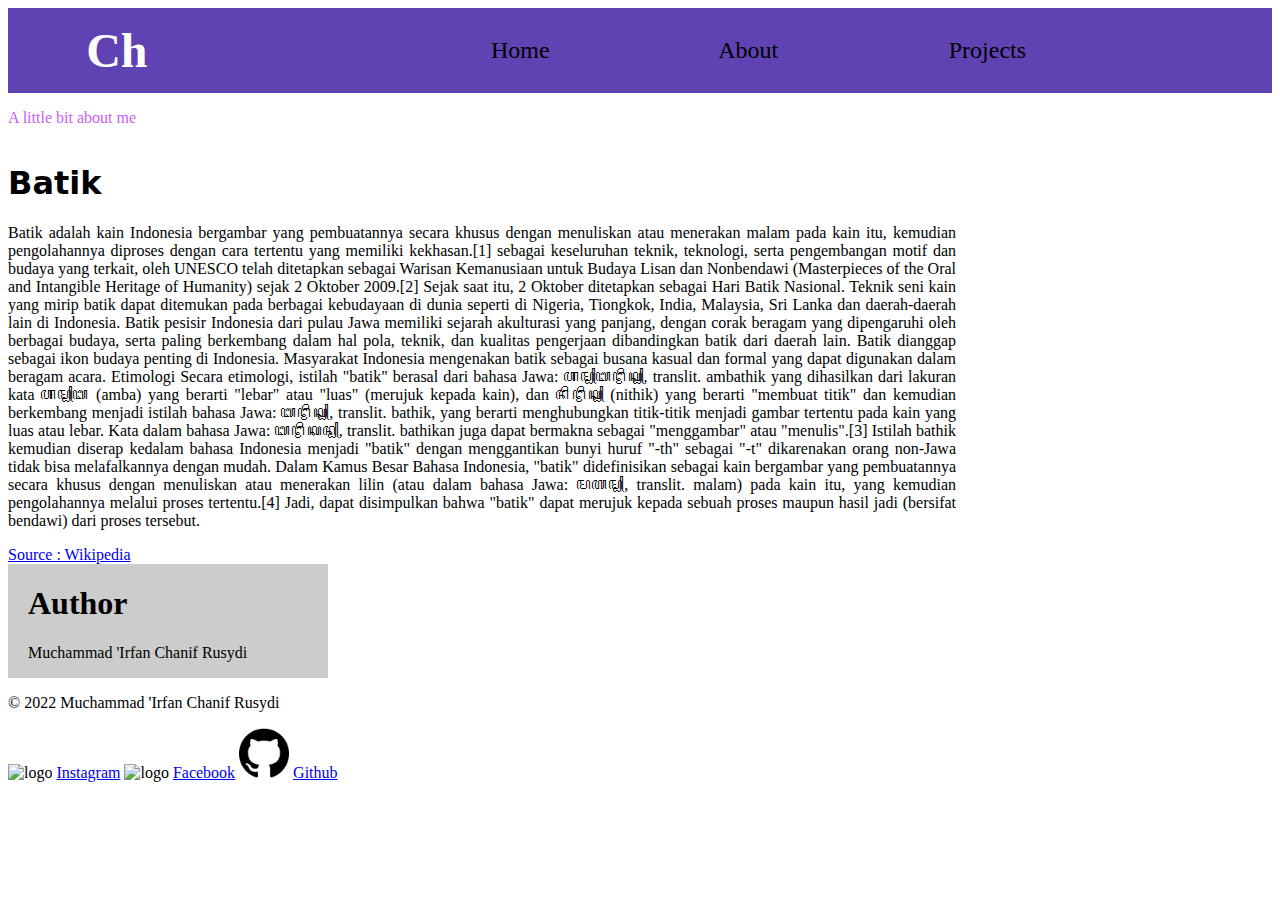
==== index.html @ a2b448f0 "positioning" ====
<!DOCTYPE html>
<html>
<head>
    <meta charset="utf-8">
    <meta name="viewport" content="width=device-width, initial-scale=1">
    <link rel="stylesheet" href='./style.css'>
    <title></title>
</head>
<body>
    <!-- <div class="navigation-bar">
        <h1 class="logo">Ch</h1>
        <h1><a href="#about">About</a></h1>
        <a href="#batik">Batik</a>
        <a href="#found-me">Found Me</a>
        
    </div> -->
    <table id="header" border="0" width="100%"
		cellpadding="0" cellspacing="0" bgcolor="#5f43b2">
		<tr>
			<td>
				<table border="0" cellpadding="15"
					cellspacing="0" width="90%" align="center">
					<tr>
						<td>
							<font face="Roboto" size="10" color="white">
								<b>Ch</b>
							</font>
						</td>
						<td width="15%">

						</td>                        
                        <td>
							<a href="#home" style="text-decoration:none">
								<font face="Verdana" size="5" color=black>
									Home
								</font>
							</a>
						</td>
						<td>
							<a href="#about" style="text-decoration:none">
								<font face="Verdana" size="5" color=black>
									About
								</font>
							</a>
						</td>
						<td>
							<a href="#batik" style="text-decoration:none">
								<font face="Verdana" size="5" color=black>
									Projects
								</font>
							</a>
						</td>
					</tr>
				</table>
			</td>
		</tr>
	</table>

    <section id="article_section">
    <article id="about">
        <p>A little bit about me</p>
    </article>
   <article id="batik">
    <h1 style="font-family: Sans">Batik</h1>
        <p>Batik adalah kain Indonesia bergambar yang pembuatannya secara khusus dengan menuliskan atau menerakan malam pada kain itu, kemudian pengolahannya diproses dengan cara tertentu yang memiliki kekhasan.[1] sebagai keseluruhan teknik, teknologi, serta pengembangan motif dan budaya yang terkait, oleh UNESCO telah ditetapkan sebagai Warisan Kemanusiaan untuk Budaya Lisan dan Nonbendawi (Masterpieces of the Oral and Intangible Heritage of Humanity) sejak 2 Oktober 2009.[2] Sejak saat itu, 2 Oktober ditetapkan sebagai Hari Batik Nasional.

            Teknik seni kain yang mirip batik dapat ditemukan pada berbagai kebudayaan di dunia seperti di Nigeria, Tiongkok, India, Malaysia, Sri Lanka dan daerah-daerah lain di Indonesia. Batik pesisir Indonesia dari pulau Jawa memiliki sejarah akulturasi yang panjang, dengan corak beragam yang dipengaruhi oleh berbagai budaya, serta paling berkembang dalam hal pola, teknik, dan kualitas pengerjaan dibandingkan batik dari daerah lain.
            
            Batik dianggap sebagai ikon budaya penting di Indonesia. Masyarakat Indonesia mengenakan batik sebagai busana kasual dan formal yang dapat digunakan dalam beragam acara.
            Etimologi
            
            Secara etimologi, istilah "batik" berasal dari bahasa Jawa: ꦲꦩ꧀ꦧꦛꦶꦏ꧀, translit. ambathik yang dihasilkan dari lakuran kata ꦲꦩ꧀ꦧ (amba) yang berarti "lebar" atau "luas" (merujuk kepada kain), dan ꦤꦶꦛꦶꦏ꧀ (nithik) yang berarti "membuat titik" dan kemudian berkembang menjadi istilah bahasa Jawa: ꦧꦛꦶꦏ꧀, translit. bathik, yang berarti menghubungkan titik-titik menjadi gambar tertentu pada kain yang luas atau lebar. Kata dalam bahasa Jawa: ꦧꦛꦶꦏꦤ꧀, translit. bathikan juga dapat bermakna sebagai "menggambar" atau "menulis".[3] Istilah bathik kemudian diserap kedalam bahasa Indonesia menjadi "batik" dengan menggantikan bunyi huruf "-th" sebagai "-t" dikarenakan orang non-Jawa tidak bisa melafalkannya dengan mudah.
            
            Dalam Kamus Besar Bahasa Indonesia, "batik" didefinisikan sebagai kain bergambar yang pembuatannya secara khusus dengan menuliskan atau menerakan lilin (atau dalam bahasa Jawa: ꦩꦭꦩ꧀, translit. malam) pada kain itu, yang kemudian pengolahannya melalui proses tertentu.[4] Jadi, dapat disimpulkan bahwa "batik" dapat merujuk kepada sebuah proses maupun hasil jadi (bersifat bendawi) dari proses tersebut. </p>
        <a href="https://id.wikipedia.org/wiki/Batik">Source : Wikipedia</a>
        </article>
    </section> 
    <aside>
        <h1>Author</h1>
        <p>Muchammad 'Irfan Chanif Rusydi</p>
    </aside>

</body>

    <footer>
    <p>© 2022 Muchammad 'Irfan Chanif Rusydi</p>
    <img src="" alt="logo" width="100" height="100">
    <a href="https://www.instagram.com/chanifrusydi/">Instagram</a>
    <img src="" alt="logo" width="100" height="100">
    <a href="https://www.facebook.com/chanif.rusydi/">Facebook</a>
    <img src="25231.png" alt="logo" width="50" height="50">
    <a href="https://github.com/ChanifRusydi/">Github</a>
    </footer>

</html>
---- style.css ----
#about{
    
    text-align: center;
    background-image: "pexels-pixabay-267639.jpg";
    width: fit-content;
    height: fit-content;
    color: rgb(204, 93, 248);
}
aside {
    padding-left: 20px;
    float: right;
    background-color : #cccccc;
    width : 300px;
}
body{
    display: flex;
    flex-direction: column
}
#batik{
    width: 75%;
    float : left;
    text-align: justify;
    background-position: center;
    background-attachment: fixed;
    background-color: rgb(255, 255, 255);
}
/* footer{
    min-height: fit-content;
    position: relative;
    bottom: 0;
} */
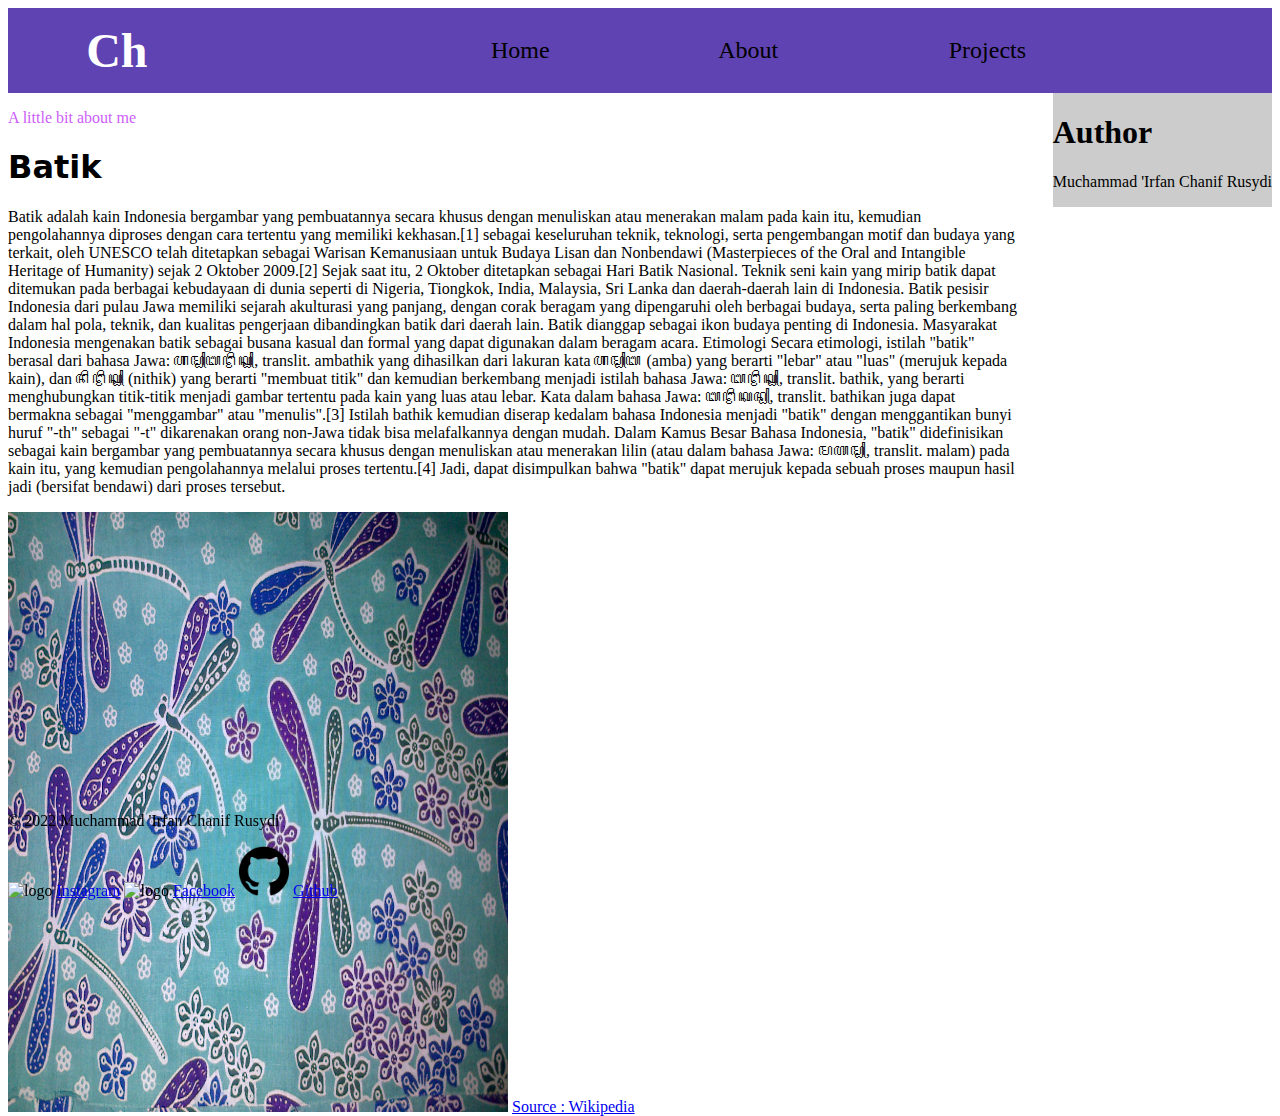
==== commit fa68294c: "styling" ====
--- a/index.html
+++ b/index.html
@@ -1,11 +1,13 @@
 <!DOCTYPE html>
 <html>
+
 <head>
     <meta charset="utf-8">
     <meta name="viewport" content="width=device-width, initial-scale=1">
     <link rel="stylesheet" href='./style.css'>
     <title></title>
 </head>
+
 <body>
     <!-- <div class="navigation-bar">
         <h1 class="logo">Ch</h1>
@@ -14,67 +16,88 @@
         <a href="#found-me">Found Me</a>
         
     </div> -->
-    <table id="header" border="0" width="100%"
-		cellpadding="0" cellspacing="0" bgcolor="#5f43b2">
-		<tr>
-			<td>
-				<table border="0" cellpadding="15"
-					cellspacing="0" width="90%" align="center">
-					<tr>
-						<td>
-							<font face="Roboto" size="10" color="white">
-								<b>Ch</b>
-							</font>
-						</td>
-						<td width="15%">
+    <table id="header" border="0" width="100%" cellpadding="0" cellspacing="0" bgcolor="#5f43b2">
+        <tr>
+            <td>
+                <table border="0" cellpadding="15" cellspacing="0" width="90%" align="center">
+                    <tr>
+                        <td>
+                            <font face="Roboto" size="10" color="white">
+                                <b>Ch</b>
+                            </font>
+                        </td>
+                        <td width="15%">
 
-						</td>                        
+                        </td>
                         <td>
-							<a href="#home" style="text-decoration:none">
-								<font face="Verdana" size="5" color=black>
-									Home
-								</font>
-							</a>
-						</td>
-						<td>
-							<a href="#about" style="text-decoration:none">
-								<font face="Verdana" size="5" color=black>
-									About
-								</font>
-							</a>
-						</td>
-						<td>
-							<a href="#batik" style="text-decoration:none">
-								<font face="Verdana" size="5" color=black>
-									Projects
-								</font>
-							</a>
-						</td>
-					</tr>
-				</table>
-			</td>
-		</tr>
-	</table>
+                            <a href="#home" style="text-decoration:none">
+                                <font face="Verdana" size="5" color=black>
+                                    Home
+                                </font>
+                            </a>
+                        </td>
+                        <td>
+                            <a href="#about" style="text-decoration:none">
+                                <font face="Verdana" size="5" color=black>
+                                    About
+                                </font>
+                            </a>
+                        </td>
+                        <td>
+                            <a href="#batik" style="text-decoration:none">
+                                <font face="Verdana" size="5" color=black>
+                                    Projects
+                                </font>
+                            </a>
+                        </td>
+                    </tr>
+                </table>
+            </td>
+        </tr>
+    </table>
 
-    <section id="article_section">
-    <article id="about">
-        <p>A little bit about me</p>
-    </article>
-   <article id="batik">
-    <h1 style="font-family: Sans">Batik</h1>
-        <p>Batik adalah kain Indonesia bergambar yang pembuatannya secara khusus dengan menuliskan atau menerakan malam pada kain itu, kemudian pengolahannya diproses dengan cara tertentu yang memiliki kekhasan.[1] sebagai keseluruhan teknik, teknologi, serta pengembangan motif dan budaya yang terkait, oleh UNESCO telah ditetapkan sebagai Warisan Kemanusiaan untuk Budaya Lisan dan Nonbendawi (Masterpieces of the Oral and Intangible Heritage of Humanity) sejak 2 Oktober 2009.[2] Sejak saat itu, 2 Oktober ditetapkan sebagai Hari Batik Nasional.
+    <section>
+        <article id="about">
+            <p>A little bit about me</p>
+        </article>
+        
+        <article id="batik">
+            <h1 style="font-family: Sans">Batik</h1>
+            <p>Batik adalah kain Indonesia bergambar yang pembuatannya secara khusus dengan menuliskan atau menerakan
+                malam pada kain itu, kemudian pengolahannya diproses dengan cara tertentu yang memiliki kekhasan.[1]
+                sebagai keseluruhan teknik, teknologi, serta pengembangan motif dan budaya yang terkait, oleh UNESCO
+                telah ditetapkan sebagai Warisan Kemanusiaan untuk Budaya Lisan dan Nonbendawi (Masterpieces of the Oral
+                and Intangible Heritage of Humanity) sejak 2 Oktober 2009.[2] Sejak saat itu, 2 Oktober ditetapkan
+                sebagai Hari Batik Nasional.
 
-            Teknik seni kain yang mirip batik dapat ditemukan pada berbagai kebudayaan di dunia seperti di Nigeria, Tiongkok, India, Malaysia, Sri Lanka dan daerah-daerah lain di Indonesia. Batik pesisir Indonesia dari pulau Jawa memiliki sejarah akulturasi yang panjang, dengan corak beragam yang dipengaruhi oleh berbagai budaya, serta paling berkembang dalam hal pola, teknik, dan kualitas pengerjaan dibandingkan batik dari daerah lain.
-            
-            Batik dianggap sebagai ikon budaya penting di Indonesia. Masyarakat Indonesia mengenakan batik sebagai busana kasual dan formal yang dapat digunakan dalam beragam acara.
-            Etimologi
-            
-            Secara etimologi, istilah "batik" berasal dari bahasa Jawa: ꦲꦩ꧀ꦧꦛꦶꦏ꧀, translit. ambathik yang dihasilkan dari lakuran kata ꦲꦩ꧀ꦧ (amba) yang berarti "lebar" atau "luas" (merujuk kepada kain), dan ꦤꦶꦛꦶꦏ꧀ (nithik) yang berarti "membuat titik" dan kemudian berkembang menjadi istilah bahasa Jawa: ꦧꦛꦶꦏ꧀, translit. bathik, yang berarti menghubungkan titik-titik menjadi gambar tertentu pada kain yang luas atau lebar. Kata dalam bahasa Jawa: ꦧꦛꦶꦏꦤ꧀, translit. bathikan juga dapat bermakna sebagai "menggambar" atau "menulis".[3] Istilah bathik kemudian diserap kedalam bahasa Indonesia menjadi "batik" dengan menggantikan bunyi huruf "-th" sebagai "-t" dikarenakan orang non-Jawa tidak bisa melafalkannya dengan mudah.
-            
-            Dalam Kamus Besar Bahasa Indonesia, "batik" didefinisikan sebagai kain bergambar yang pembuatannya secara khusus dengan menuliskan atau menerakan lilin (atau dalam bahasa Jawa: ꦩꦭꦩ꧀, translit. malam) pada kain itu, yang kemudian pengolahannya melalui proses tertentu.[4] Jadi, dapat disimpulkan bahwa "batik" dapat merujuk kepada sebuah proses maupun hasil jadi (bersifat bendawi) dari proses tersebut. </p>
-        <a href="https://id.wikipedia.org/wiki/Batik">Source : Wikipedia</a>
+                Teknik seni kain yang mirip batik dapat ditemukan pada berbagai kebudayaan di dunia seperti di Nigeria,
+                Tiongkok, India, Malaysia, Sri Lanka dan daerah-daerah lain di Indonesia. Batik pesisir Indonesia dari
+                pulau Jawa memiliki sejarah akulturasi yang panjang, dengan corak beragam yang dipengaruhi oleh berbagai
+                budaya, serta paling berkembang dalam hal pola, teknik, dan kualitas pengerjaan dibandingkan batik dari
+                daerah lain.
+
+                Batik dianggap sebagai ikon budaya penting di Indonesia. Masyarakat Indonesia mengenakan batik sebagai
+                busana kasual dan formal yang dapat digunakan dalam beragam acara.
+                Etimologi
+
+                Secara etimologi, istilah "batik" berasal dari bahasa Jawa: ꦲꦩ꧀ꦧꦛꦶꦏ꧀, translit. ambathik yang dihasilkan
+                dari lakuran kata ꦲꦩ꧀ꦧ (amba) yang berarti "lebar" atau "luas" (merujuk kepada kain), dan ꦤꦶꦛꦶꦏ꧀
+                (nithik) yang berarti "membuat titik" dan kemudian berkembang menjadi istilah bahasa Jawa: ꦧꦛꦶꦏ꧀,
+                translit. bathik, yang berarti menghubungkan titik-titik menjadi gambar tertentu pada kain yang luas
+                atau lebar. Kata dalam bahasa Jawa: ꦧꦛꦶꦏꦤ꧀, translit. bathikan juga dapat bermakna sebagai "menggambar"
+                atau "menulis".[3] Istilah bathik kemudian diserap kedalam bahasa Indonesia menjadi "batik" dengan
+                menggantikan bunyi huruf "-th" sebagai "-t" dikarenakan orang non-Jawa tidak bisa melafalkannya dengan
+                mudah.
+
+                Dalam Kamus Besar Bahasa Indonesia, "batik" didefinisikan sebagai kain bergambar yang pembuatannya
+                secara khusus dengan menuliskan atau menerakan lilin (atau dalam bahasa Jawa: ꦩꦭꦩ꧀, translit. malam)
+                pada kain itu, yang kemudian pengolahannya melalui proses tertentu.[4] Jadi, dapat disimpulkan bahwa
+                "batik" dapat merujuk kepada sebuah proses maupun hasil jadi (bersifat bendawi) dari proses tersebut.
+            </p>
+            <img src="8.jpg" alt="batik" width="500" height="600">
+            <a href="https://id.wikipedia.org/wiki/Batik">Source : Wikipedia</a>
         </article>
-    </section> 
+    </section>
     <aside>
         <h1>Author</h1>
         <p>Muchammad 'Irfan Chanif Rusydi</p>
@@ -82,7 +105,7 @@
 
 </body>
 
-    <footer>
+<footer>
     <p>© 2022 Muchammad 'Irfan Chanif Rusydi</p>
     <img src="" alt="logo" width="100" height="100">
     <a href="https://www.instagram.com/chanifrusydi/">Instagram</a>
@@ -90,6 +113,6 @@
     <a href="https://www.facebook.com/chanif.rusydi/">Facebook</a>
     <img src="25231.png" alt="logo" width="50" height="50">
     <a href="https://github.com/ChanifRusydi/">Github</a>
-    </footer>
+</footer>
 
 </html>--- a/style.css
+++ b/style.css
@@ -1,31 +1,21 @@
 #about{
-    
     text-align: center;
-    background-image: "pexels-pixabay-267639.jpg";
     width: fit-content;
     height: fit-content;
     color: rgb(204, 93, 248);
 }
 aside {
-    padding-left: 20px;
     float: right;
     background-color : #cccccc;
-    width : 300px;
+    width : wrap-content;
 }
-body{
-    display: flex;
-    flex-direction: column
+section{
+    float: left;
+    width : 80%;
 }
-#batik{
-    width: 75%;
-    float : left;
-    text-align: justify;
-    background-position: center;
-    background-attachment: fixed;
-    background-color: rgb(255, 255, 255);
-}
-/* footer{
+footer{
     min-height: fit-content;
-    position: relative;
+    position: fixed;
+    padding: auto;
     bottom: 0;
-} */+}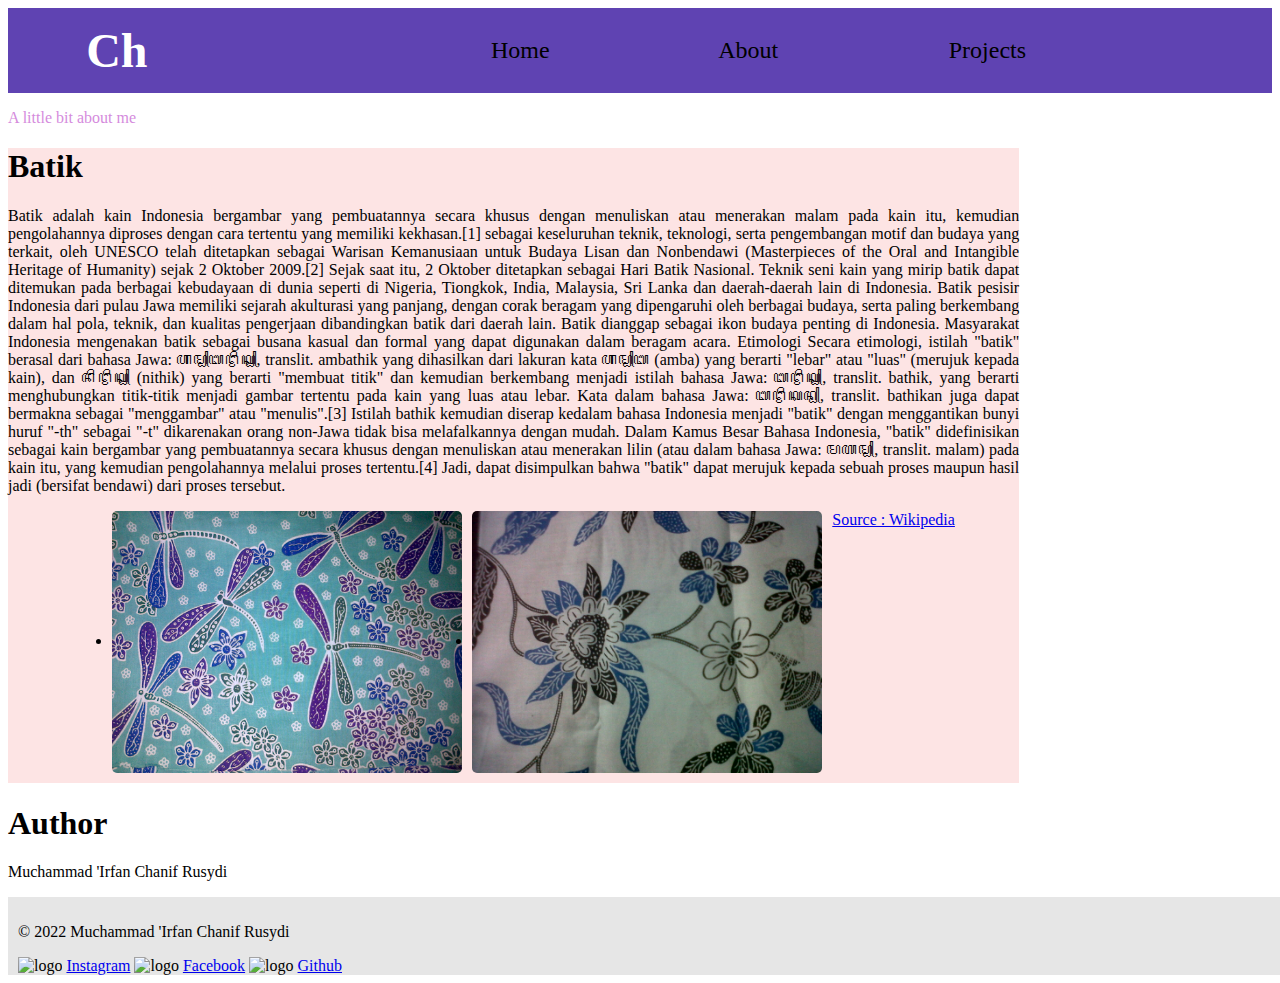
==== commit c1336a6a: "styling" ====
--- a/index.html
+++ b/index.html
@@ -62,7 +62,7 @@
         </article>
         
         <article id="batik">
-            <h1 style="font-family: Sans">Batik</h1>
+            <h1><font style="align-self: center;">Batik</font></h1>
             <p>Batik adalah kain Indonesia bergambar yang pembuatannya secara khusus dengan menuliskan atau menerakan
                 malam pada kain itu, kemudian pengolahannya diproses dengan cara tertentu yang memiliki kekhasan.[1]
                 sebagai keseluruhan teknik, teknologi, serta pengembangan motif dan budaya yang terkait, oleh UNESCO
@@ -94,11 +94,22 @@
                 pada kain itu, yang kemudian pengolahannya melalui proses tertentu.[4] Jadi, dapat disimpulkan bahwa
                 "batik" dapat merujuk kepada sebuah proses maupun hasil jadi (bersifat bendawi) dari proses tersebut.
             </p>
-            <img src="8.jpg" alt="batik" width="500" height="600">
-            <a href="https://id.wikipedia.org/wiki/Batik">Source : Wikipedia</a>
+            <ul class="image-gallery">
+                <li>
+                    <img id="batikgambar" src="8.jpg">
+                  <div class="overlay"><span>batik 1</span></div>
+                </li>
+                <li>
+                    <img id="batikgambar" src="25.jpg" alt="batik" >
+                  <div class="overlay"><span>Image title</span></div>
+                </li>
+            <!-- <img id="batikgambar" src="8.jpg" alt="batik" width="100" height="100">
+            <img id="batikgambar" src="25.jpg" alt="batik" width="100" height="100"> -->
+            <a href="https://id.wikipedia.org/wiki/Batik" >Source : Wikipedia</a>
         </article>
-    </section>
-    <aside>
+        </section>
+    <div class="clear"></div>
+    <aside id="author">
         <h1>Author</h1>
         <p>Muchammad 'Irfan Chanif Rusydi</p>
     </aside>
@@ -107,11 +118,11 @@
 
 <footer>
     <p>© 2022 Muchammad 'Irfan Chanif Rusydi</p>
-    <img src="" alt="logo" width="100" height="100">
+    <img src="https://cdn-icons-png.flaticon.com/512/174/174855.png" alt="logo" width="25">
     <a href="https://www.instagram.com/chanifrusydi/">Instagram</a>
     <img src="" alt="logo" width="100" height="100">
     <a href="https://www.facebook.com/chanif.rusydi/">Facebook</a>
-    <img src="25231.png" alt="logo" width="50" height="50">
+    <img src="https://cdn-icons-png.flaticon.com/512/25/25231.png" alt="logo" width='25"'>
     <a href="https://github.com/ChanifRusydi/">Github</a>
 </footer>
 
--- a/style.css
+++ b/style.css
@@ -1,21 +1,84 @@
-#about{
+#about {
     text-align: center;
     width: fit-content;
     height: fit-content;
-    color: rgb(204, 93, 248);
+    color: #D58BDD;
 }
-aside {
+
+.clear {
+    clear: both;
+}
+
+#aside {
     float: right;
-    background-color : #cccccc;
-    width : wrap-content;
+    background-color: #df5555;
+    width: 10%;
 }
-section{
-    float: left;
-    width : 80%;
+
+section {
+    width: 80%;
 }
-footer{
+
+#batik {
+    justify-content: center;
+    background-color: #fde4e4;
+    text-align: justify;
+}
+
+.clear {
+    clear: both;
+}
+
+footer {
+    position: relative;
+    padding: 10px 10px 0px 10px;
+    bottom: 0;
+    width: 100%;
+    /* Height of the footer*/
     min-height: fit-content;
-    position: fixed;
-    padding: auto;
-    bottom: 0;
+    background: rgb(230, 230, 230);
+}
+
+.image-gallery {
+    display: flex;
+    flex-wrap: wrap;
+    justify-content: center;
+    gap: 10px;
+}
+
+.image-gallery>li {
+    flex-basis: 350px;
+    /*width: 350px;*/
+    position: relative;
+    cursor: pointer;
+}
+
+.image-gallery::after {
+    content: "";
+    flex-basis: 350px;
+}
+
+.image-gallery li img {
+    object-fit: cover;
+    max-width: 100%;
+    height: auto;
+    vertical-align: middle;
+    border-radius: 5px;
+}
+
+.overlay {
+    position: absolute;
+    width: 100%;
+    height: 100%;
+    background: rgba(57, 57, 57, 0.502);
+    top: 0;
+    left: 0;
+    transform: scale(0);
+    transition: all 0.2s 0.1s ease-in-out;
+    color: #fff;
+    border-radius: 5px;
+    /* center overlay text */
+    display: flex;
+    align-items: center;
+    justify-content: center;
 }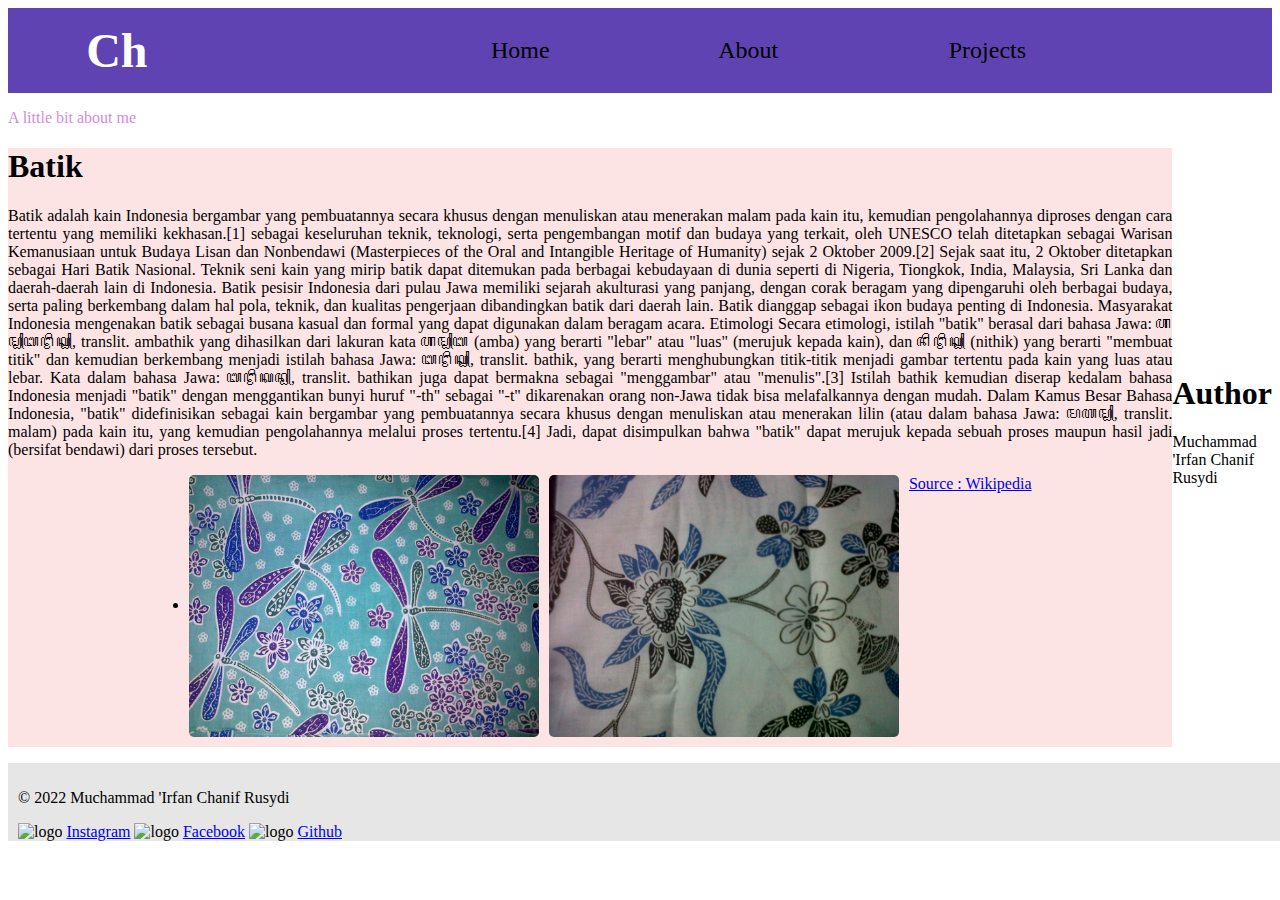
==== commit 7d04cb56: "fixing styling" ====
--- a/index.html
+++ b/index.html
@@ -55,7 +55,7 @@
             </td>
         </tr>
     </table>
-
+    <div class="container">
     <section>
         <article id="about">
             <p>A little bit about me</p>
@@ -108,12 +108,11 @@
             <a href="https://id.wikipedia.org/wiki/Batik" >Source : Wikipedia</a>
         </article>
         </section>
-    <div class="clear"></div>
     <aside id="author">
         <h1>Author</h1>
         <p>Muchammad 'Irfan Chanif Rusydi</p>
     </aside>
-
+    </div>
 </body>
 
 <footer>
--- a/style.css
+++ b/style.css
@@ -9,14 +9,19 @@
     clear: both;
 }
 
-#aside {
+/* aside {
     float: right;
     background-color: #df5555;
     width: 10%;
-}
-
-section {
-    width: 80%;
+} */
+.container{
+    width: 100%;
+    background-color: #ffffff;
+    margin: 0 auto;
+    padding: 0;
+    display: flex;
+    justify-content: left;
+    align-items: center;
 }
 
 #batik {
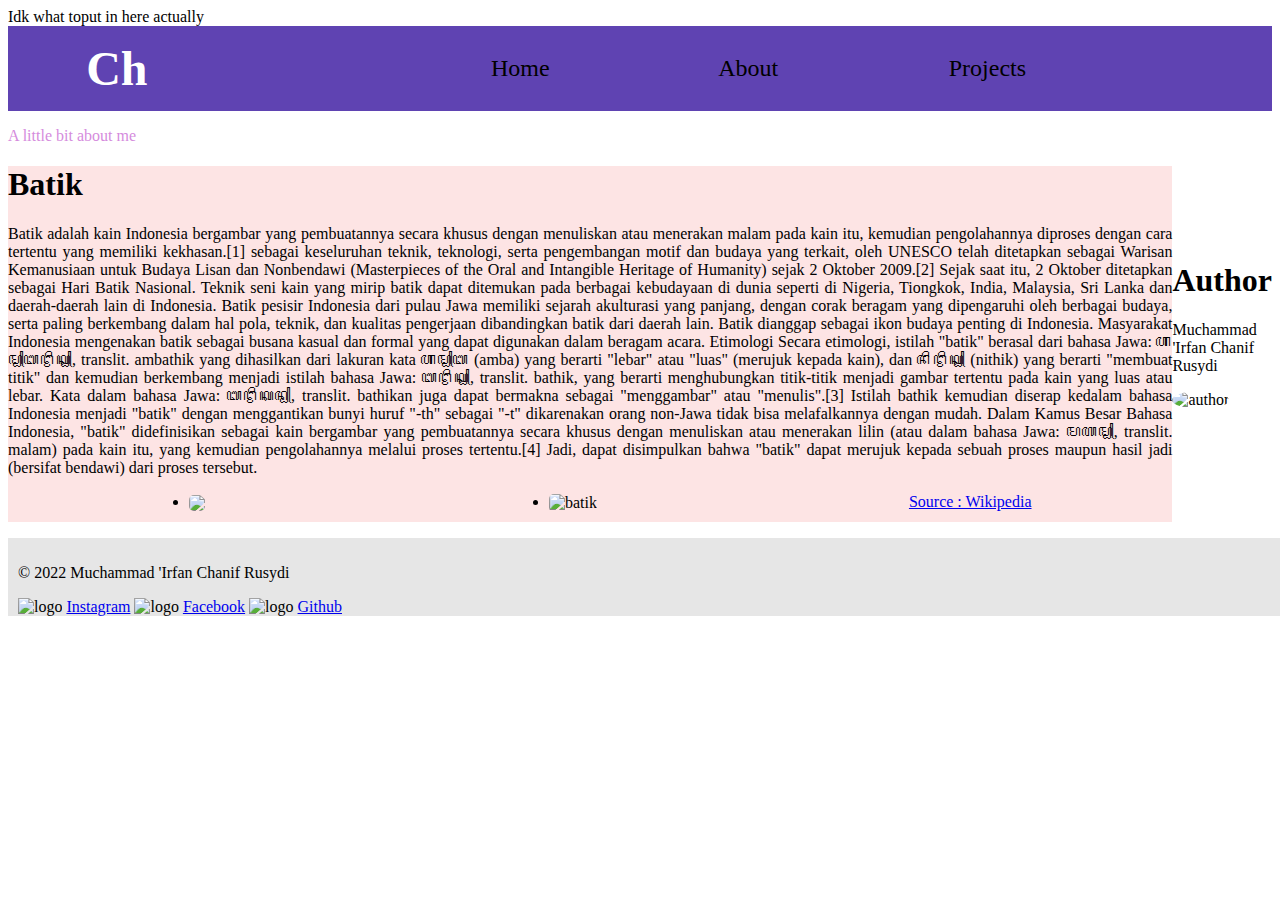
==== commit 07c2499d: "styling" ====
--- a/index.html
+++ b/index.html
@@ -1,6 +1,6 @@
 <!DOCTYPE html>
 <html>
-
+<header>Idk what toput in here actually</header>
 <head>
     <meta charset="utf-8">
     <meta name="viewport" content="width=device-width, initial-scale=1">
@@ -55,6 +55,7 @@
             </td>
         </tr>
     </table>
+    <main>
     <div class="container">
     <section>
         <article id="about">
@@ -100,7 +101,7 @@
                   <div class="overlay"><span>batik 1</span></div>
                 </li>
                 <li>
-                    <img id="batikgambar" src="25.jpg" alt="batik" >
+                    <img id="batikgambar" src="https://storage.googleapis.com/kagglesdsdata/datasets/850822/1451502/batik-pekalongan/25.jpg?X-Goog-Algorithm=GOOG4-RSA-SHA256&X-Goog-Credential=databundle-worker-v2%40kaggle-161607.iam.gserviceaccount.com%2F20221024%2Fauto%2Fstorage%2Fgoog4_request&X-Goog-Date=20221024T095901Z&X-Goog-Expires=345600&X-Goog-SignedHeaders=host&X-Goog-Signature=[base64]" alt="batik" >
                   <div class="overlay"><span>Image title</span></div>
                 </li>
             <!-- <img id="batikgambar" src="8.jpg" alt="batik" width="100" height="100">
@@ -111,8 +112,10 @@
     <aside id="author">
         <h1>Author</h1>
         <p>Muchammad 'Irfan Chanif Rusydi</p>
+        <img id="foto" src="https://drive.google.com/uc?export=view&id=10BYcbLoqOPjreot6WO4bd0sy79P8ZhBt" alt="author" width="50" height="50">
     </aside>
     </div>
+    </main>
 </body>
 
 <footer>
--- a/style.css
+++ b/style.css
@@ -86,4 +86,7 @@
     display: flex;
     align-items: center;
     justify-content: center;
+}
+#foto{
+    border-radius: 50%;
 }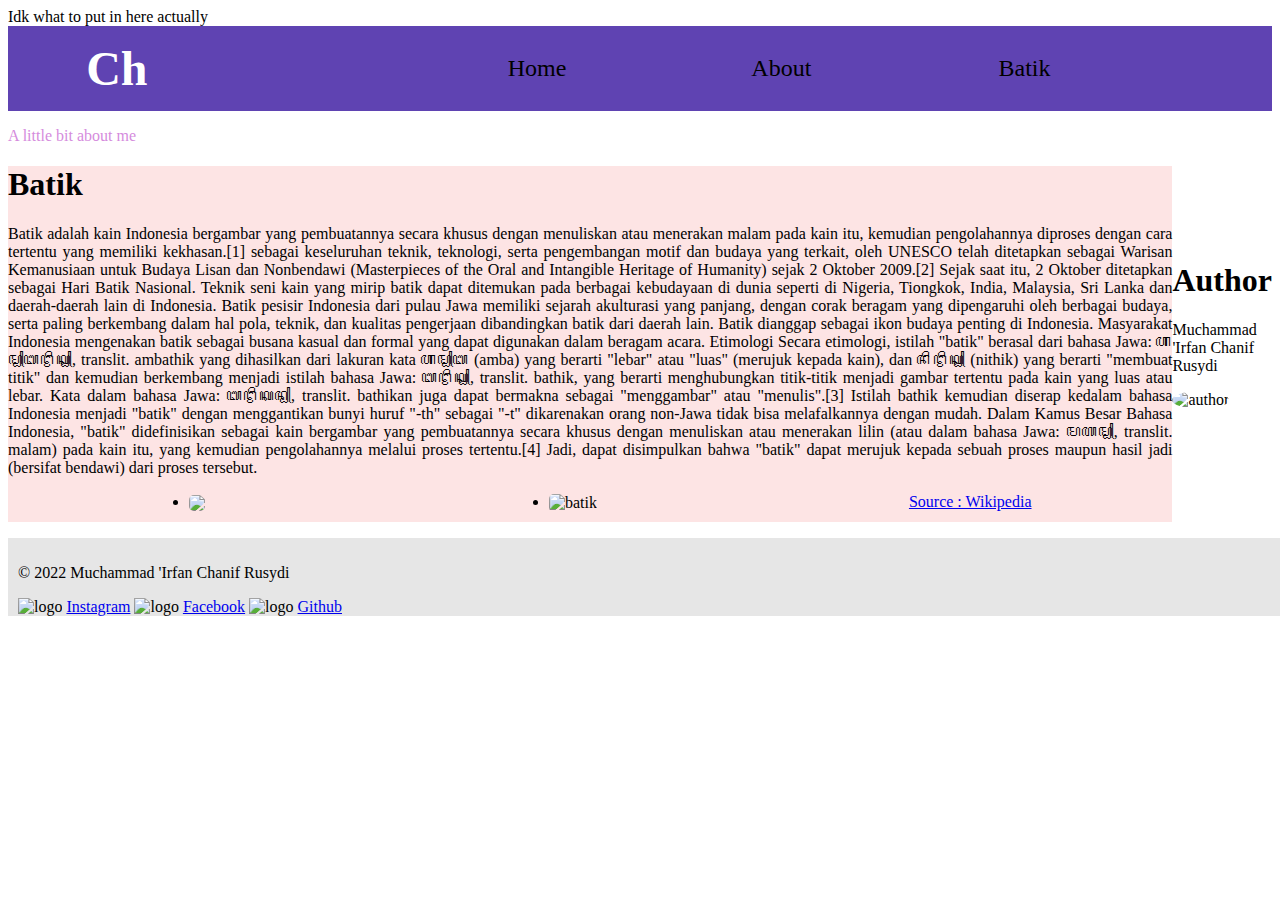
==== commit 4617be88: "styling" ====
--- a/index.html
+++ b/index.html
@@ -1,6 +1,6 @@
 <!DOCTYPE html>
 <html>
-<header>Idk what toput in here actually</header>
+<header>Idk what to put in here actually</header>
 <head>
     <meta charset="utf-8">
     <meta name="viewport" content="width=device-width, initial-scale=1">
@@ -46,7 +46,7 @@
                         <td>
                             <a href="#batik" style="text-decoration:none">
                                 <font face="Verdana" size="5" color=black>
-                                    Projects
+                                    Batik
                                 </font>
                             </a>
                         </td>
@@ -97,7 +97,7 @@
             </p>
             <ul class="image-gallery">
                 <li>
-                    <img id="batikgambar" src="8.jpg">
+                    <img id="batikgambar" src="https://storage.googleapis.com/kagglesdsdata/datasets/850822/1451502/batik-pekalongan/8.jpg?X-Goog-Algorithm=GOOG4-RSA-SHA256&X-Goog-Credential=databundle-worker-v2%40kaggle-161607.iam.gserviceaccount.com%2F20221024%2Fauto%2Fstorage%2Fgoog4_request&X-Goog-Date=20221024T100031Z&X-Goog-Expires=345600&X-Goog-SignedHeaders=host&X-Goog-Signature=[base64]">
                   <div class="overlay"><span>batik 1</span></div>
                 </li>
                 <li>
@@ -122,7 +122,7 @@
     <p>© 2022 Muchammad 'Irfan Chanif Rusydi</p>
     <img src="https://cdn-icons-png.flaticon.com/512/174/174855.png" alt="logo" width="25">
     <a href="https://www.instagram.com/chanifrusydi/">Instagram</a>
-    <img src="" alt="logo" width="100" height="100">
+    <img src="https://cdn-icons-png.flaticon.com/512/733/733547.png" alt="logo"  width="25">
     <a href="https://www.facebook.com/chanif.rusydi/">Facebook</a>
     <img src="https://cdn-icons-png.flaticon.com/512/25/25231.png" alt="logo" width='25"'>
     <a href="https://github.com/ChanifRusydi/">Github</a>
